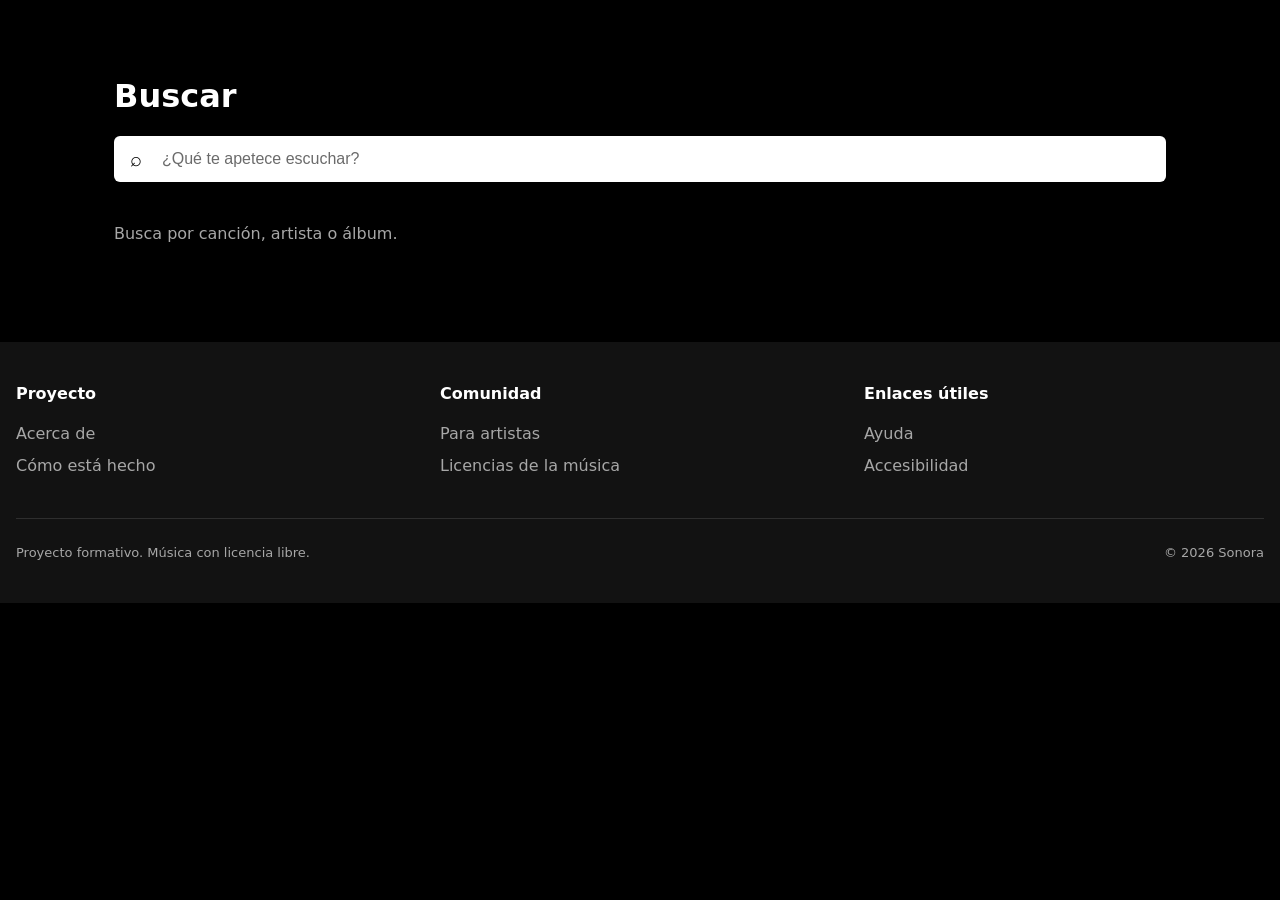
==== buscar.html @ c5ae7243 "avanzado el proyecto sonora" ====
<!doctype html>
<html lang="es">
  <head>
    <meta charset="utf-8" />
    <meta name="viewport" content="width=device-width, initial-scale=1" />
    <title>Sonora · Buscar</title>
    <link rel="stylesheet" href="css/estilos.css" />
  </head>

  <body>
    <main class="contenido">
      <h1 class="titulo-pagina">Buscar</h1>

      <form class="buscador" role="search" id="form-buscar">
        <label class="visualmente-oculto" for="q">Buscar música</label>
        <span class="buscador-icono" aria-hidden="true">⌕</span>
        <input
          type="search"
          id="q"
          name="q"
          placeholder="¿Qué te apetece escuchar?"
          autocomplete="off"
        />
      </form>

      <!-- Vacío por ahora: lo rellenará JavaScript -->
      <section class="seccion">
        <ul class="rejilla" id="resultados"></ul>
        <p class="mensaje" id="mensaje"></p>
      </section>
    </main>

    <footer class="pie">
      <div class="pie-columnas">
        <div>
          <h2 class="pie-titulo">Proyecto</h2>
          <ul>
            <li><a href="#">Acerca de</a></li>
            <li><a href="#">Cómo está hecho</a></li>
          </ul>
        </div>

        <div>
          <h2 class="pie-titulo">Comunidad</h2>
          <ul>
            <li><a href="#">Para artistas</a></li>
            <li><a href="#">Licencias de la música</a></li>
          </ul>
        </div>

        <div>
          <h2 class="pie-titulo">Enlaces útiles</h2>
          <ul>
            <li><a href="#">Ayuda</a></li>
            <li><a href="#">Accesibilidad</a></li>
          </ul>
        </div>
      </div>

      <div class="pie-legal">
        <p>Proyecto formativo. Música con licencia libre.</p>
        <p>© 2026 Sonora</p>
      </div>
    </footer>

    <script src="js/datos.js"></script>
    <script src="js/app.js"></script>
  </body>
</html>
---- css/estilos.css ----
/* ============================================================
   SONORA · Hoja de estilos
   1. Sistema de diseño
   2. Reinicio y base
   3. Cabecera y menús
   4. Contenido: promoción, secciones y tarjetas
   5. Reproductor
   6. Adaptación a pantallas grandes
   ============================================================ */

/* ---------- 1. SISTEMA DE DISEÑO ---------- */
/* :root es la raíz del documento. Las variables definidas aquí
   están disponibles en TODA la hoja de estilos. */
:root {
  /* Tres niveles de fondo dan profundidad sin usar sombras */
  --fondo: #000000;
  --fondo-2: #121212;
  --fondo-3: #1f1f1f;
  --fondo-4: #2a2a2a;

  /* Dos niveles de texto: principal y secundario */
  --texto: #ffffff;
  --texto-suave: #a7a7a7;

  /* Color de marca: se reserva para lo que se puede pulsar */
  --marca: #17c964;
  --marca-oscura: #12a552;

  --borde: #2e2e2e;

  /* Espaciados con nombre: se acaban los 13px al azar.
     Usar siempre estos cuatro hace que todo quede alineado. */
  --e1: 0.5rem; /*  8px */
  --e2: 1rem; /* 16px */
  --e3: 1.5rem; /* 24px */
  --e4: 2.5rem; /* 40px */

  --radio: 10px;
  --radio-s: 6px;

  /* Alturas de las zonas fijas. Se usan luego para reservar
     el hueco del contenido y que nada quede tapado. */
  --alto-cabecera: 56px;
  --alto-menu: 64px;
  --alto-reproductor: 62px;
}

/* ---------- 2. REINICIO Y BASE ---------- */

/* Explicado en detalle en la lección 5. De momento: hace que
   los tamaños que escribes sean los tamaños reales. */
*,
*::before,
*::after {
  box-sizing: border-box;
}

/* Los navegadores traen márgenes por defecto en títulos y
   párrafos. Los quitamos para decidirlos nosotros. */
body,
h1,
h2,
h3,
h4,
p,
ul,
ol,
figure {
  margin: 0;
  padding: 0;
}

body {
  /* system-ui usa la tipografía del sistema del usuario:
     carga instantánea y aspecto nativo en cada plataforma. */
  font-family:
    system-ui,
    -apple-system,
    "Segoe UI",
    Roboto,
    sans-serif;
  font-size: 16px;
  line-height: 1.5;
  color: var(--texto);
  background: var(--fondo);

  /* Reservamos abajo el hueco del reproductor y del menú fijo,
     para que la última sección no quede tapada. */
  padding-bottom: calc(var(--alto-menu) + var(--alto-reproductor));
}

/* Las listas del proyecto no llevan puntitos ni numeración */
ul,
ol {
  list-style: none;
}

/* Los enlaces heredan el color del texto y no van subrayados:
   en una app, el subrayado azul rompe el diseño. Ojo: eso
   obliga a que se distingan por otra cosa (posición, negrita). */
a {
  color: inherit;
  text-decoration: none;
}

/* Las imágenes nunca desbordan su contenedor */
img {
  max-width: 100%;
  height: auto;
  display: block;
}

/* Los botones no heredan la tipografía por defecto: hay que
   decírselo, o saldrán con la letra fea del sistema. */
button {
  font: inherit;
  color: inherit;
  background: none;
  border: 0;
  cursor: pointer;
}

/* NUNCA quites el foco sin poner otro: hay gente que navega
   sin ratón y necesita ver dónde está. */
:focus-visible {
  outline: 3px solid var(--marca);
  outline-offset: 2px;
}

/* ---------- 4. CONTENIDO ---------- */

.contenido {
  padding: var(--e2);
}

/* --- Tarjeta de promoción --- */
.promo {
  position: relative; /* para colocar dentro el botón de cerrar */
  background: var(--fondo-3);
  border-radius: var(--radio);
  padding: var(--e3);
  margin-bottom: var(--e4);
}

.promo-cerrar {
  /* absolute lo saca del flujo normal y lo coloca respecto
     al ancestro con position:relative, o sea, .promo */
  position: absolute;
  top: var(--e2);
  right: var(--e2);
  font-size: 1.25rem;
  color: var(--texto-suave);
  /* Área de pulsación mínima de 44px: por debajo de eso,
     en un móvil se falla el objetivo constantemente. */
  min-width: 44px;
  min-height: 44px;
}
.promo-cerrar:hover {
  color: var(--texto);
}

.promo-marca {
  color: var(--marca);
  font-weight: 600;
  margin-bottom: var(--e2);
}

.promo-titulo {
  /* clamp(mínimo, ideal, máximo): el texto crece con la
     pantalla pero nunca se pasa ni se queda diminuto.
     Es la forma moderna de hacer tipografía adaptable. */
  font-size: clamp(1.5rem, 5vw, 2.25rem);
  line-height: 1.15;
  margin-bottom: var(--e1);
}

.promo p {
  color: var(--texto-suave);
}

.promo-acciones {
  margin: var(--e3) 0;
}

.promo-letra-pequena {
  font-size: 0.8125rem;
}
.promo-letra-pequena a {
  text-decoration: underline;
}

/* --- Botones --- */
.btn {
  /* inline-block porque son enlaces (elementos en línea)
     a los que queremos dar relleno y tamaño */
  display: inline-block;
  padding: 0.75rem 1.5rem;
  border-radius: 999px; /* píldora: un radio enorme */
  font-weight: 600;
  font-size: 0.9375rem;
}

.btn-verde {
  background: var(--marca);
  color: #000; /* texto negro sobre verde: más contraste */
}
.btn-verde:hover {
  background: var(--marca-oscura);
}

.btn-texto {
  color: var(--texto);
}
.btn-texto:hover {
  text-decoration: underline;
}

/* --- Secciones y tarjetas --- */
.seccion {
  margin-bottom: var(--e4);
}

.seccion-titulo {
  font-size: 1.5rem;
  margin-bottom: var(--e2);
}

.tarjeta-portada {
  /* aspect-ratio mantiene la portada cuadrada aunque la
     imagen original no lo sea. object-fit: cover recorta
     en lugar de deformar: nunca estires una cara. */
  aspect-ratio: 1 / 1;
  object-fit: cover;
  width: 100%;
  border-radius: var(--radio-s);
  margin-bottom: var(--e1);
}

/* Las fotos de artista van redondas: misma tarjeta,
   una clase extra. Así se reutiliza el código. */
.tarjeta-redonda .tarjeta-portada {
  border-radius: 50%;
}

.tarjeta-titulo {
  font-size: 1rem;
  font-weight: 600;
  /* Si el título es largo, se corta con puntos suspensivos
     en lugar de romper la rejilla. Las tres líneas van juntas. */
  white-space: nowrap;
  overflow: hidden;
  text-overflow: ellipsis;
}

.tarjeta-artista {
  font-size: 0.875rem;
  color: var(--texto-suave);
}

/* ---------- 3. CABECERA Y MENÚS ---------- */

.cabecera {
  /* fixed: se queda pegada a la ventana aunque se haga scroll.
     Se sale del flujo normal, así que no ocupa sitio: por eso
     luego hay que compensarlo con un padding en .contenido. */
  position: fixed;
  top: 0;
  left: 0;
  right: 0;
  z-index: 20; /* por encima del contenido */

  height: var(--alto-cabecera);
  background: var(--fondo);
  padding-inline: var(--e2);

  display: flex;
  align-items: center; /* centrado vertical */
  justify-content: space-between; /* uno a cada extremo */
}

.logo {
  font-size: 1.25rem;
  font-weight: 800;
  letter-spacing: -0.02em;
}

.btn-menu {
  font-size: 1.5rem;
  line-height: 1;
  min-width: 44px;
  min-height: 44px;
}

/* El contenido empieza por debajo de la cabecera fija */
.contenido {
  padding-top: calc(var(--alto-cabecera) + var(--e2));
}

/* --- Menú lateral a pantalla completa --- */
.menu {
  position: fixed;
  /* inset: 0 es la forma corta de top/right/bottom/left: 0,
     es decir, "ocupa toda la ventana" */
  inset: 0;
  z-index: 40;
  background: var(--fondo);
  padding: var(--e4) var(--e3);

  display: flex;
  flex-direction: column; /* los enlaces, uno debajo de otro */
  gap: var(--e3);
}

/* El atributo hidden del HTML lo oculta. Como .menu tiene
   display:flex, hay que decirlo expresamente o ganaría el flex. */
.menu[hidden] {
  display: none;
}

.menu-cerrar {
  align-self: flex-end; /* solo este hijo se va a la derecha */
  font-size: 1.75rem;
  min-width: 44px;
  min-height: 44px;
}

.menu ul {
  display: flex;
  flex-direction: column;
  gap: var(--e3);
}

.menu a {
  font-size: 1.5rem;
  font-weight: 700;
}

.menu hr {
  border: 0;
  border-top: 2px solid var(--texto);
  width: 24px;
  margin: 0;
}

/* ---------- 5. REPRODUCTOR Y MENÚ INFERIOR ---------- */

.reproductor {
  position: fixed;
  /* Justo encima del menú inferior, y con un poco de aire */
  bottom: calc(var(--alto-menu) + 6px);
  left: var(--e1);
  right: var(--e1);
  z-index: 20;

  height: var(--alto-reproductor);
  background: var(--fondo-4);
  border-radius: var(--radio-s);
  padding: var(--e1);

  display: flex;
  align-items: center;
  gap: var(--e2);
}

.rep-portada {
  width: 44px;
  height: 44px;
  border-radius: 4px;
  object-fit: cover;
  flex: 0 0 auto; /* no se encoge nunca */
}

.rep-texto {
  flex: 1; /* se queda con el espacio sobrante */
  /* ESTA LÍNEA ES LA CLAVE. Por defecto, un hijo flexible no
     encoge por debajo del tamaño de su contenido, así que un
     título largo empujaría los botones fuera de la pantalla.
     min-width: 0 se lo permite, y entonces sí funcionan los
     puntos suspensivos de abajo. */
  min-width: 0;
}

.rep-titulo,
.rep-artista {
  white-space: nowrap;
  overflow: hidden;
  text-overflow: ellipsis;
}
.rep-titulo {
  font-weight: 600;
  font-size: 0.9375rem;
}
.rep-artista {
  font-size: 0.8125rem;
  color: var(--texto-suave);
}

.rep-btn {
  font-size: 1.25rem;
  flex: 0 0 auto;
  min-width: 44px;
  min-height: 44px;
}

/* Estado "me gusta" activo. aria-pressed lo pondrá el
   JavaScript en la lección 11: el CSS solo reacciona. */
.rep-btn[aria-pressed="true"] {
  color: var(--marca);
}

/* --- Barra de progreso --- */
.rep-progreso {
  position: absolute;
  left: var(--e1);
  right: var(--e1);
  bottom: 3px;
  height: 3px;
  background: var(--fondo-2);
  border-radius: 2px;
  overflow: hidden;
}

/* El span de dentro es lo que crece. Su anchura la
   cambiará JavaScript en la lección 13. */
.rep-progreso span {
  display: block;
  height: 100%;
  width: 0%;
  background: var(--texto);
}

/* --- Menú inferior --- */
.menu-inferior {
  position: fixed;
  bottom: 0;
  left: 0;
  right: 0;
  z-index: 30;
  height: var(--alto-menu);
  background: var(--fondo-2);
  border-top: 1px solid var(--borde);
}

.menu-inferior ul {
  display: flex;
  height: 100%;
}

.menu-inferior li {
  flex: 1;
} /* cuatro columnas iguales */

.menu-inferior a {
  /* Columna centrada: icono arriba, texto debajo */
  display: flex;
  flex-direction: column;
  align-items: center;
  justify-content: center;
  gap: 3px;
  height: 100%;
  font-size: 0.6875rem;
  color: var(--texto-suave);
}

.menu-inferior .icono {
  font-size: 1.25rem;
}

/* La pestaña actual se marca sola gracias al atributo
   aria-current="page" que pusimos en el HTML. Sin clases
   extra: el estado ya estaba en el marcado. */
.menu-inferior a[aria-current="page"] {
  color: var(--texto);
}

/* --- Carrusel horizontal --- */
.carrusel {
  display: grid;

  /* grid-auto-flow: column pone TODO en una sola fila y va
     creando columnas nuevas según hagan falta.
     grid-auto-columns fija el ancho de cada una: 42% del
     contenedor hace que se vea media tarjeta asomando. */
  grid-auto-flow: column;
  grid-auto-columns: 42%;

  gap: var(--e2);

  /* Permite desplazarse en horizontal */
  overflow-x: auto;
  overflow-y: hidden;

  /* El scroll se detiene "encajado" en cada tarjeta,
     en lugar de quedarse a medias. Detalle pequeño que
     hace que se sienta como una app nativa. */
  scroll-snap-type: x mandatory;

  /* Espacio a los lados para que la primera y la última
     tarjeta no queden pegadas al borde de la pantalla */
  padding-bottom: var(--e1);

  /* Oculta la barra de desplazamiento sin impedir el gesto */
  scrollbar-width: none;
}
.carrusel::-webkit-scrollbar {
  display: none;
}

.carrusel > li {
  scroll-snap-align: start;
}

/* --- Rejilla normal, para resultados de búsqueda --- */
.rejilla {
  display: grid;
  grid-template-columns: repeat(auto-fill, minmax(150px, 1fr));
  gap: var(--e2);
}

/* --- Ficha de canción --- */

/* El degradado va en el contenedor, no en la ficha, para que
   llegue hasta el borde superior de la pantalla.
   180deg = de arriba abajo. Las tres paradas dicen: color
   intenso arriba, negro a los 340 píxeles, negro el resto. */
.contenido-cancion {
  background: linear-gradient(180deg, #1a2b4c 0%, var(--fondo) 340px);
}

.ficha {
  display: flex;
  flex-direction: column;
  gap: var(--e2);
  padding-block: var(--e3);
}

.ficha-portada {
  width: min(65%, 280px); /* el menor de los dos: nunca gigante */
  aspect-ratio: 1 / 1;
  object-fit: cover;
  align-self: center; /* solo esta imagen se centra */
  border-radius: 4px;
  box-shadow: 0 12px 32px rgb(0 0 0 / 0.55);
}

.ficha-titulo {
  font-size: clamp(1.75rem, 7vw, 2.5rem);
  font-weight: 800;
  line-height: 1.1;
  letter-spacing: -0.02em;
}

.ficha-artista {
  display: flex;
  align-items: center;
  gap: var(--e1);
  font-weight: 600;
  width: fit-content; /* el enlace no ocupa toda la fila */
}
.ficha-artista img {
  border-radius: 50%;
  object-fit: cover;
}
.ficha-artista:hover span {
  text-decoration: underline;
}

.ficha-datos {
  font-size: 0.875rem;
  color: var(--texto-suave);
}

.ficha-acciones {
  display: flex;
  align-items: center;
  gap: var(--e3);
  margin-top: var(--e1);
}

.accion {
  font-size: 1.5rem;
  color: var(--texto-suave);
  min-width: 44px;
  min-height: 44px;
}
.accion:hover {
  color: var(--texto);
}
.accion[aria-pressed="true"] {
  color: var(--marca);
}

.play-grande {
  /* margin-left: auto empuja este botón, y solo este, hasta
     el extremo derecho. Es el truco de Flexbox más útil que
     existe: se come todo el espacio sobrante por la izquierda. */
  margin-left: auto;

  width: 56px;
  height: 56px;
  border-radius: 50%;
  background: var(--marca);
  color: #000;
  font-size: 1.375rem;

  /* Centrado perfecto del triángulo, en dos líneas */
  display: grid;
  place-items: center;

  /* La transición suaviza el cambio de tamaño al pasar
     por encima. 120ms es imperceptible pero se nota. */
  transition:
    transform 120ms ease,
    background 120ms ease;
}

.play-grande:hover {
  transform: scale(1.06);
  background: #22e074;
}

/* Respeta a quien ha pedido en su sistema que no haya
   animaciones. Es una línea y evita mareos reales. */
@media (prefers-reduced-motion: reduce) {
  .play-grande {
    transition: none;
  }
  .play-grande:hover {
    transform: none;
  }
}

/* Fondo blanco sobre tema oscuro: llama muchísimo la atención.
   Justo por eso se usa una sola vez por pantalla. */
.aviso {
  background: var(--texto);
  color: var(--fondo);
  border-radius: var(--radio);
  padding: var(--e3);
  text-align: center;

  display: flex;
  flex-direction: column;
  align-items: center;
  gap: var(--e3);
}

.aviso-texto {
  font-size: 1.125rem;
  font-weight: 700;
  max-width: 32ch; /* ch = ancho de un carácter.
                                       Limitar a 30-40 caracteres por
                                       línea es lo que más mejora la
                                       legibilidad de un texto. */
}

/* Este patrón se repite en toda la app: miniatura, dos líneas
   de texto y una acción a la derecha. Escríbelo una vez y
   reutilízalo en recomendaciones, resultados y biblioteca. */
.filas {
  display: flex;
  flex-direction: column;
}

.fila {
  display: flex;
  align-items: center;
  gap: var(--e2);
  padding-block: var(--e1);
  transition: background 0.2s ease;
  padding: var(--e1);
  border-radius: var(--radio-s);
}

.fila:hover {
  background: var(--fondo-3);
  cursor: pointer;
}

.fila-portada {
  width: 48px;
  height: 48px;
  object-fit: cover;
  border-radius: 4px;
  flex: 0 0 auto;
}

.fila-texto {
  flex: 1;
  min-width: 0;
} /* otra vez el truco */

.fila-titulo {
  font-weight: 600;
  white-space: nowrap;
  overflow: hidden;
  text-overflow: ellipsis;
}

.fila-sub {
  font-size: 0.875rem;
  color: var(--texto-suave);
  white-space: nowrap;
  overflow: hidden;
  text-overflow: ellipsis;
}

.titulo-pagina {
  font-size: 2rem;
  font-weight: 800;
  margin-bottom: var(--e2);
}

.buscador {
  position: relative;
  margin-bottom: var(--e4);
}

.buscador input {
  width: 100%;
  /* Relleno extra a la izquierda para dejar sitio al icono */
  padding: 0.875rem 1rem 0.875rem 3rem;
  border: 0;
  border-radius: var(--radio-s);
  background: var(--texto);
  color: var(--fondo);
  font-size: 1rem;
}

/* El texto de ayuda del campo, más flojo que el texto real */
.buscador input::placeholder {
  color: #6b6b6b;
}

.buscador-icono {
  position: absolute;
  left: 1rem;
  /* Centrado vertical clásico: bajar al 50% y subir la
     mitad de la propia altura */
  top: 50%;
  transform: translateY(-50%);
  color: var(--fondo);
  font-size: 1.25rem;
}

/* Oculta a la vista pero NO para los lectores de pantalla.
   display:none los ocultaría también a ellos, y entonces el
   campo se quedaría sin nombre. Esta clase es un clásico:
   la vas a copiar en todos tus proyectos. */
.visualmente-oculto {
  position: absolute;
  width: 1px;
  height: 1px;
  padding: 0;
  margin: -1px;
  overflow: hidden;
  clip-path: inset(50%);
  white-space: nowrap;
}

.mensaje {
  color: var(--texto-suave);
}

.pie {
  background: var(--fondo-2);
  padding: var(--e4) var(--e2);
  margin-top: var(--e4);
}

/* En móvil, una columna. Cuando quepan, varias, sin
   media query: minmax + auto-fit se encargan. */
.pie-columnas {
  display: grid;
  grid-template-columns: repeat(auto-fit, minmax(180px, 1fr));
  gap: var(--e4) var(--e3);
}

.pie-titulo {
  font-size: 1rem;
  margin-bottom: var(--e2);
}

.pie ul {
  display: flex;
  flex-direction: column;
  gap: var(--e1);
}

.pie a {
  color: var(--texto-suave);
}
.pie a:hover {
  color: var(--texto);
  text-decoration: underline;
}

.pie-legal {
  margin-top: var(--e4);
  padding-top: var(--e3);
  border-top: 1px solid var(--borde);
  color: var(--texto-suave);
  font-size: 0.8125rem;

  display: flex;
  flex-wrap: wrap; /* si no caben, saltan de línea */
  justify-content: space-between;
  gap: var(--e1);
}

/* ---------- 6. PANTALLAS GRANDES ----------
   Todo lo de arriba es la versión móvil. Aquí solo AÑADIMOS
   cuando hay más sitio. 48rem son 768px: tabletas y superiores. */

@media (min-width: 48rem) {
  /* El contenido deja de ocupar todo el ancho: leer líneas de
     1400 píxeles es incomodísimo. margin-inline: auto lo centra. */
  .contenido {
    max-width: 1100px;
    margin-inline: auto;
    padding-inline: var(--e3);
  }

  /* En el carrusel caben más tarjetas y más pequeñas */
  .carrusel {
    grid-auto-columns: 200px;
  }

  /* La ficha de canción pasa a dos columnas: portada a la
     izquierda, datos a la derecha alineados abajo */
  .ficha {
    display: grid;
    grid-template-columns: 240px 1fr;
    align-items: end;
    column-gap: var(--e4);
  }
  .ficha-portada {
    width: 100%;
    /* grid-row: 1 / -1 hace que la portada ocupe todas las
       filas de la primera columna */
    grid-row: 1 / -1;
    align-self: center;
  }

  /* El aviso deja de ser una columna y pasa a fila */
  .aviso {
    flex-direction: row;
    justify-content: space-between;
    text-align: left;
  }
}

/* A partir de 64rem (1024px) el reproductor deja de flotar
   y ocupa todo el ancho, como en la versión de escritorio. */
@media (min-width: 64rem) {
  .reproductor {
    left: 0;
    right: 0;
    bottom: 0;
    border-radius: 0;
    height: 72px;
    background: var(--fondo-2);
    border-top: 1px solid var(--borde);
  }

  /* En escritorio el menú inferior no tiene sentido */
  .menu-inferior {
    display: none;
  }

  body {
    padding-bottom: 72px;
  }
}

/* Sintaxis: transition: propiedad duración curva retraso; */

.tarjeta {
  transform: translateY(0);
  transition:
    transform 0.2s ease,
    box-shadow 0.2s ease;
}

.tarjeta:hover {
  transform: translateY(-4px);
  box-shadow: 0 8px 24px rgba(0, 0, 0, 0.15);
}

/* Curvas habituales:
   ease     → arranca rápido, frena al final (la más natural)
   linear   → velocidad constante (poco natural)
   ease-in  → arranca despacio
   ease-out → frena al final */

/* 1. Definir la animación */
@keyframes girar {
  from {
    transform: rotate(0deg);
  }
  to {
    transform: rotate(360deg);
  }
}

/* 2. Aplicarla a un elemento */
.spinner {
  width: 24px;
  height: 24px;
  border: 3px solid var(--line);
  border-top-color: var(--p1);
  border-radius: 50%;
  animation: girar 0.8s linear infinite;
}

/* Pulsación suave para el botón de play mientras suena */
@keyframes pulso {
  0%,
  100% {
    transform: scale(1);
  }
  50% {
    transform: scale(1.05);
  }
}

.btn-play.sonando {
  animation: pulso 2s ease-in-out infinite;
}

.no-scroll {
  /* EJ 1 */
  overflow: hidden;
}
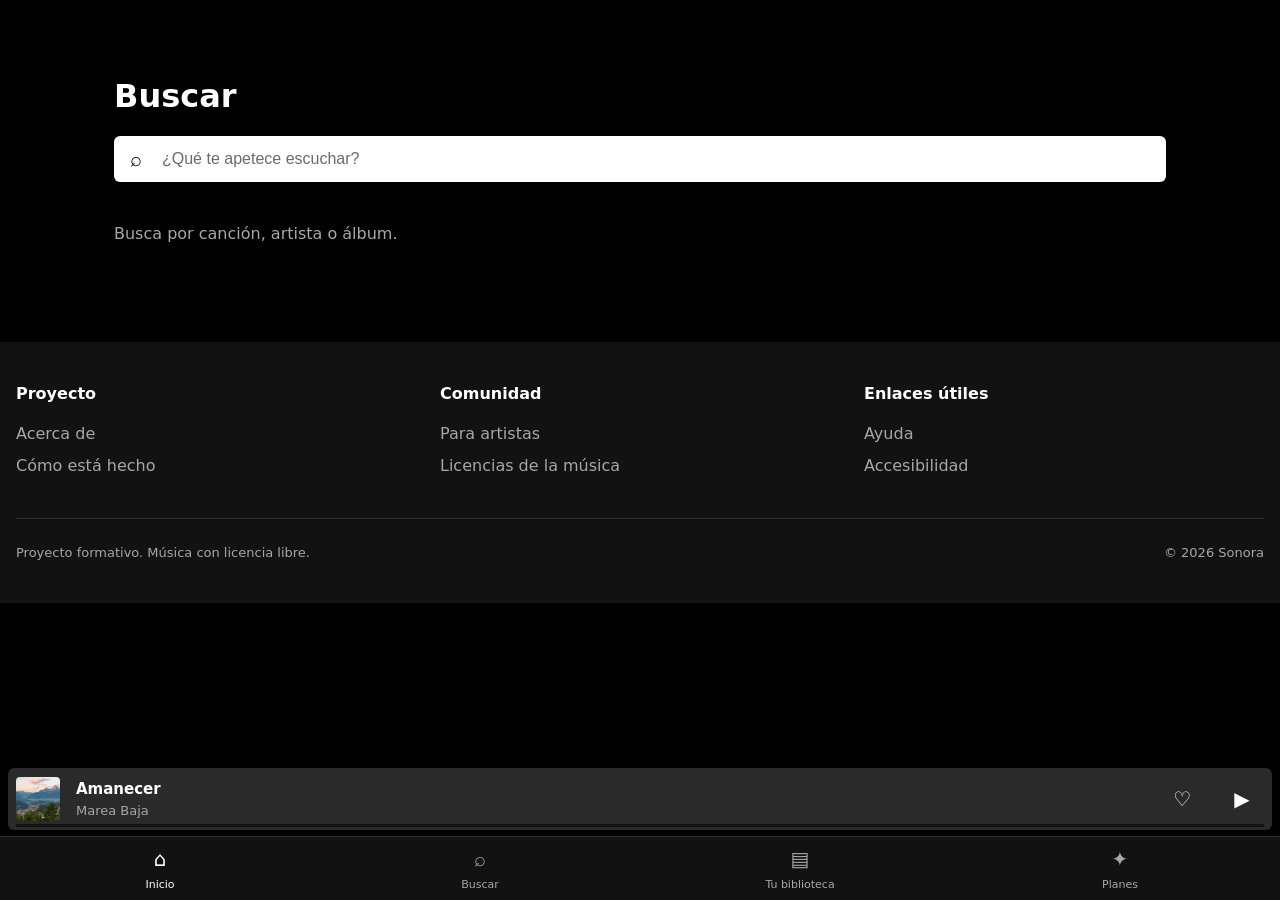
==== commit 25005862: "avanzando en el proyecto sonora" ====
--- a/buscar.html
+++ b/buscar.html
@@ -23,7 +23,6 @@
         />
       </form>
 
-      <!-- Vacío por ahora: lo rellenará JavaScript -->
       <section class="seccion">
         <ul class="rejilla" id="resultados"></ul>
         <p class="mensaje" id="mensaje"></p>
@@ -62,8 +61,68 @@
         <p>© 2026 Sonora</p>
       </div>
     </footer>
+    <!-- He añadido de nuevo el reproductor y el menú inferior porque tiene más sentido. No que desaparezca. Así cuando
+     reproduzca una canción al buscarla mediante el nombre saldrá de nuevo el reproductor con su menú. -->
+    <div class="reproductor" id="reproductor">
+      <img
+        class="rep-portada"
+        id="rep-portada"
+        src="img/amanecer.jpg"
+        alt=""
+        width="48"
+        height="48"
+      />
+      <div class="rep-texto">
+        <p class="rep-titulo" id="rep-titulo">Amanecer</p>
+        <p class="rep-artista" id="rep-artista">Marea Baja</p>
+      </div>
+      <button
+        type="button"
+        class="rep-btn"
+        id="btn-gusta"
+        aria-label="Me gusta"
+        aria-pressed="false"
+      >
+        ♡
+      </button>
+      <button
+        type="button"
+        class="rep-btn"
+        id="btn-play"
+        aria-label="Reproducir"
+      >
+        ▶
+      </button>
+      <div class="rep-progreso"><span id="rep-avance"></span></div>
+    </div>
+
+    <nav class="menu-inferior" aria-label="Navegación principal">
+      <ul>
+        <li>
+          <a href="index.html" aria-current="page"
+            ><span class="icono" aria-hidden="true">⌂</span>Inicio</a
+          >
+        </li>
+        <li>
+          <a href="buscar.html"
+            ><span class="icono" aria-hidden="true">⌕</span>Buscar</a
+          >
+        </li>
+        <li>
+          <a href="biblioteca.html"
+            ><span class="icono" aria-hidden="true">▤</span>Tu biblioteca</a
+          >
+        </li>
+        <li>
+          <a href="planes.html"
+            ><span class="icono" aria-hidden="true">✦</span>Planes</a
+          >
+        </li>
+      </ul>
+    </nav>
 
     <script src="js/datos.js"></script>
     <script src="js/app.js"></script>
+    <script src="js/reproductor.js"></script>
   </body>
 </html>
--- a/css/estilos.css
+++ b/css/estilos.css
@@ -1,16 +1,5 @@
-/* ============================================================
-   SONORA · Hoja de estilos
-   1. Sistema de diseño
-   2. Reinicio y base
-   3. Cabecera y menús
-   4. Contenido: promoción, secciones y tarjetas
-   5. Reproductor
-   6. Adaptación a pantallas grandes
-   ============================================================ */
-
 /* ---------- 1. SISTEMA DE DISEÑO ---------- */
-/* :root es la raíz del documento. Las variables definidas aquí
-   están disponibles en TODA la hoja de estilos. */
+
 :root {
   /* Tres niveles de fondo dan profundidad sin usar sombras */
   --fondo: #000000;
@@ -809,8 +798,6 @@
 }
 
 /* ---------- 6. PANTALLAS GRANDES ----------
-   Todo lo de arriba es la versión móvil. Aquí solo AÑADIMOS
-   cuando hay más sitio. 48rem son 768px: tabletas y superiores. */
 
 @media (min-width: 48rem) {
   /* El contenido deja de ocupar todo el ancho: leer líneas de
@@ -887,12 +874,6 @@
   box-shadow: 0 8px 24px rgba(0, 0, 0, 0.15);
 }
 
-/* Curvas habituales:
-   ease     → arranca rápido, frena al final (la más natural)
-   linear   → velocidad constante (poco natural)
-   ease-in  → arranca despacio
-   ease-out → frena al final */
-
 /* 1. Definir la animación */
 @keyframes girar {
   from {
@@ -932,3 +913,28 @@
   /* EJ 1 */
   overflow: hidden;
 }
+
+
+.tarjeta { position: relative; }
+
+.btn-play-tarjeta {
+  position: absolute;
+  right: 8px;
+  bottom: 58px;
+  width: 40px;
+  height: 40px;
+  border-radius: 50%;
+  background: var(--marca);
+  color: #000;
+  display: grid;
+  place-items: center;
+  opacity: 0;
+  transition: opacity 150ms ease;
+}
+
+.tarjeta:hover .btn-play-tarjeta,
+.tarjeta:focus-within .btn-play-tarjeta { opacity: 1; }
+
+@media (hover: none) {
+  .btn-play-tarjeta { opacity: 1; }
+}
